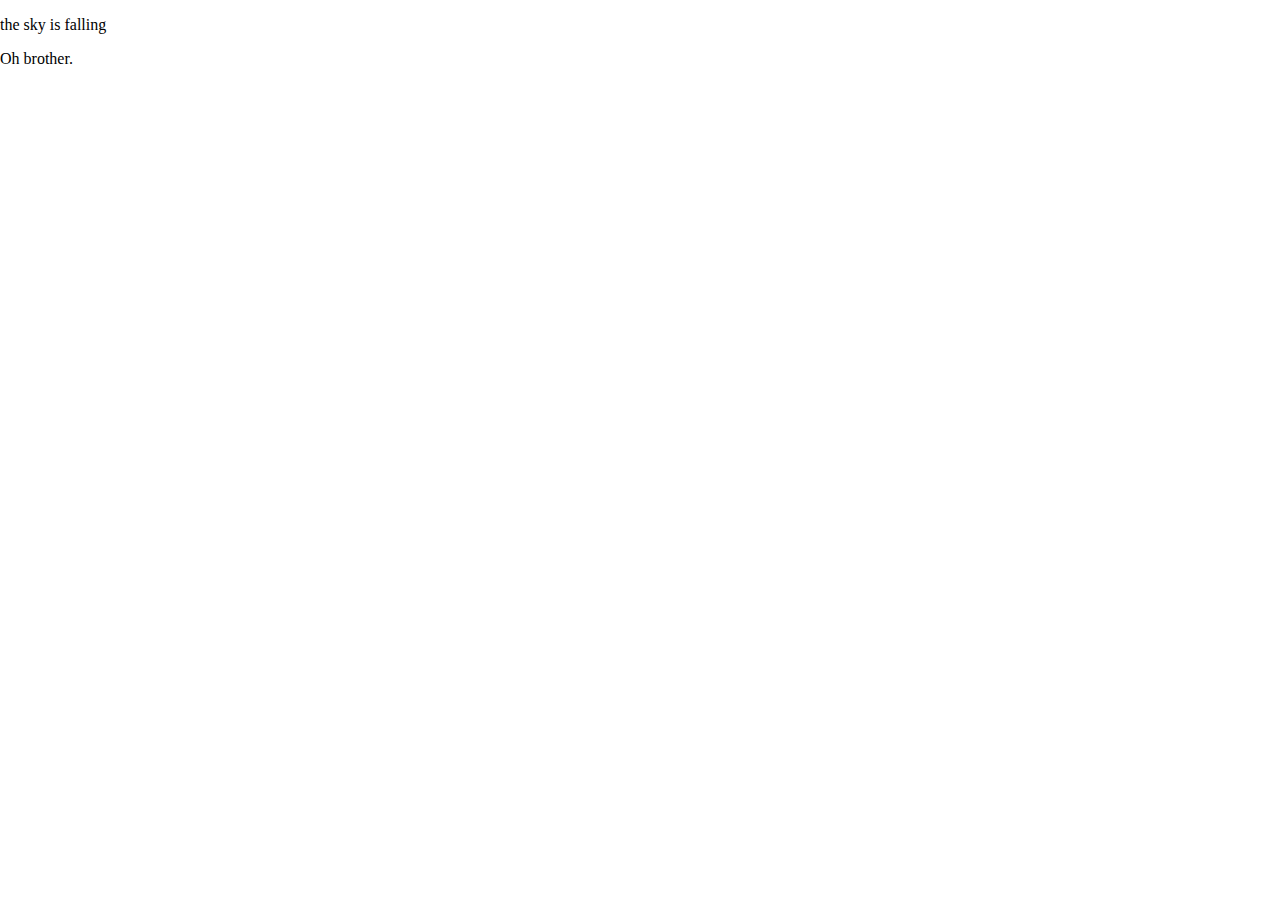
==== index.html @ a7586222 "Update index.html" ====
<!doctype html>
<html class="no-js" lang="en">

<head>
  <meta charset="utf-8">
  <title>Responsive Layouts</title>
  <meta name="description" content="This site will serve as the hub for many sub responsive layouts">
  <meta name="viewport" content="width=device-width, initial-scale=1">

  <meta property="og:title" content="">
  <meta property="og:type" content="">
  <meta property="og:url" content="">
  <meta property="og:image" content="">

  <link rel="manifest" href="site.webmanifest">
  <link rel="apple-touch-icon" href="icon.png">
  <!-- Place favicon.ico in the root directory -->

  <link rel="stylesheet" href="css/normalize.css">
  <link rel="stylesheet" href="css/main.css">

  <meta name="theme-color" content="#fafafa">
</head>

<body>
  <!-- Place your site's HTML here -->
  <p>the sky is falling</p>
  <p></p>
  <p>Oh brother.</p>
  <script src="js/main.js"></script>
</body>

</html>
---- css/main.css ----
/* Place CSS styles here */
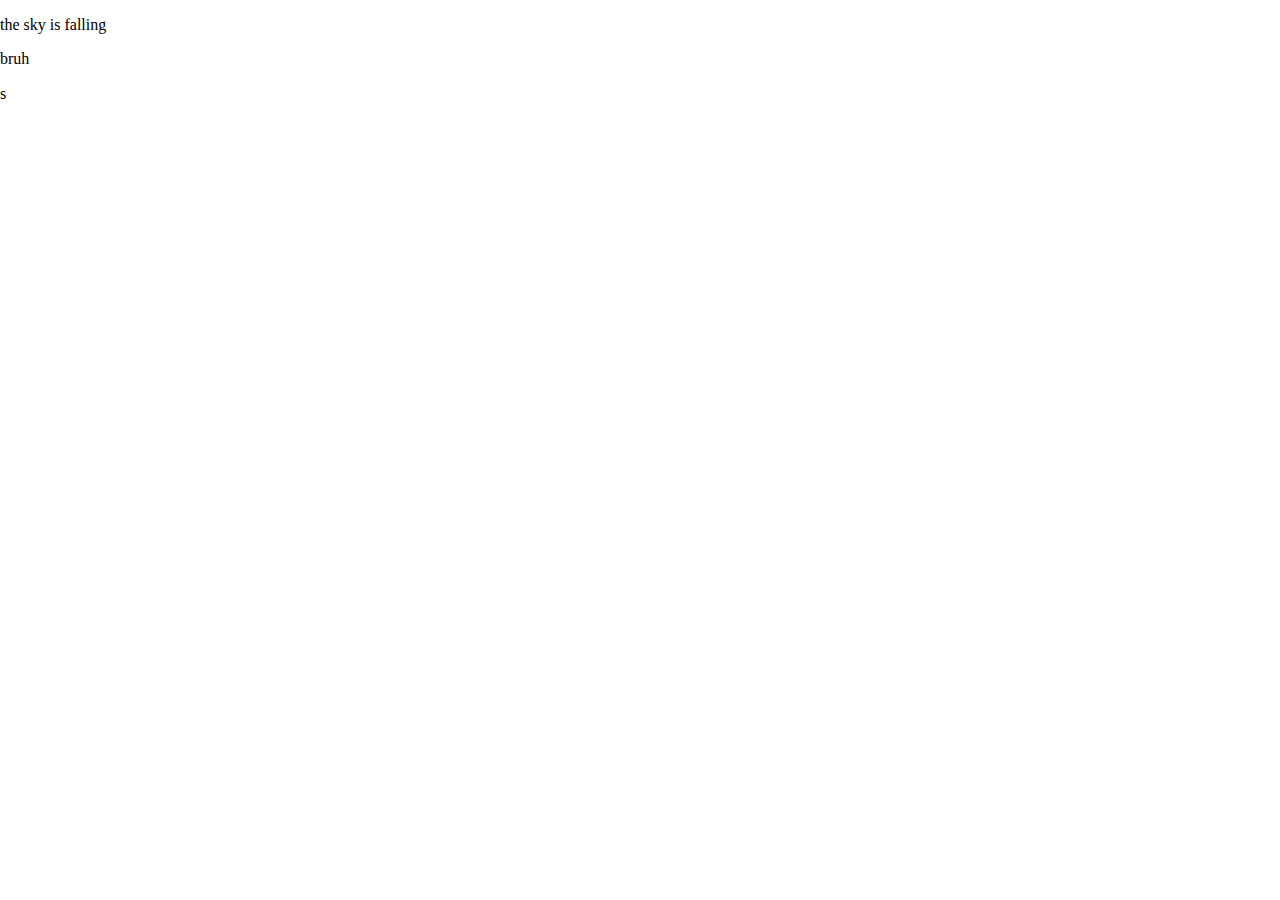
==== commit 0193f229: "Update index.html" ====
--- a/index.html
+++ b/index.html
@@ -25,9 +25,9 @@
 <body>
   <!-- Place your site's HTML here -->
   <p>the sky is falling</p>
-  <p></p>
-  <p>Oh brother.</p>
+  <p>bruh</p>
   <script src="js/main.js"></script>
 </body>
 
 </html>
+s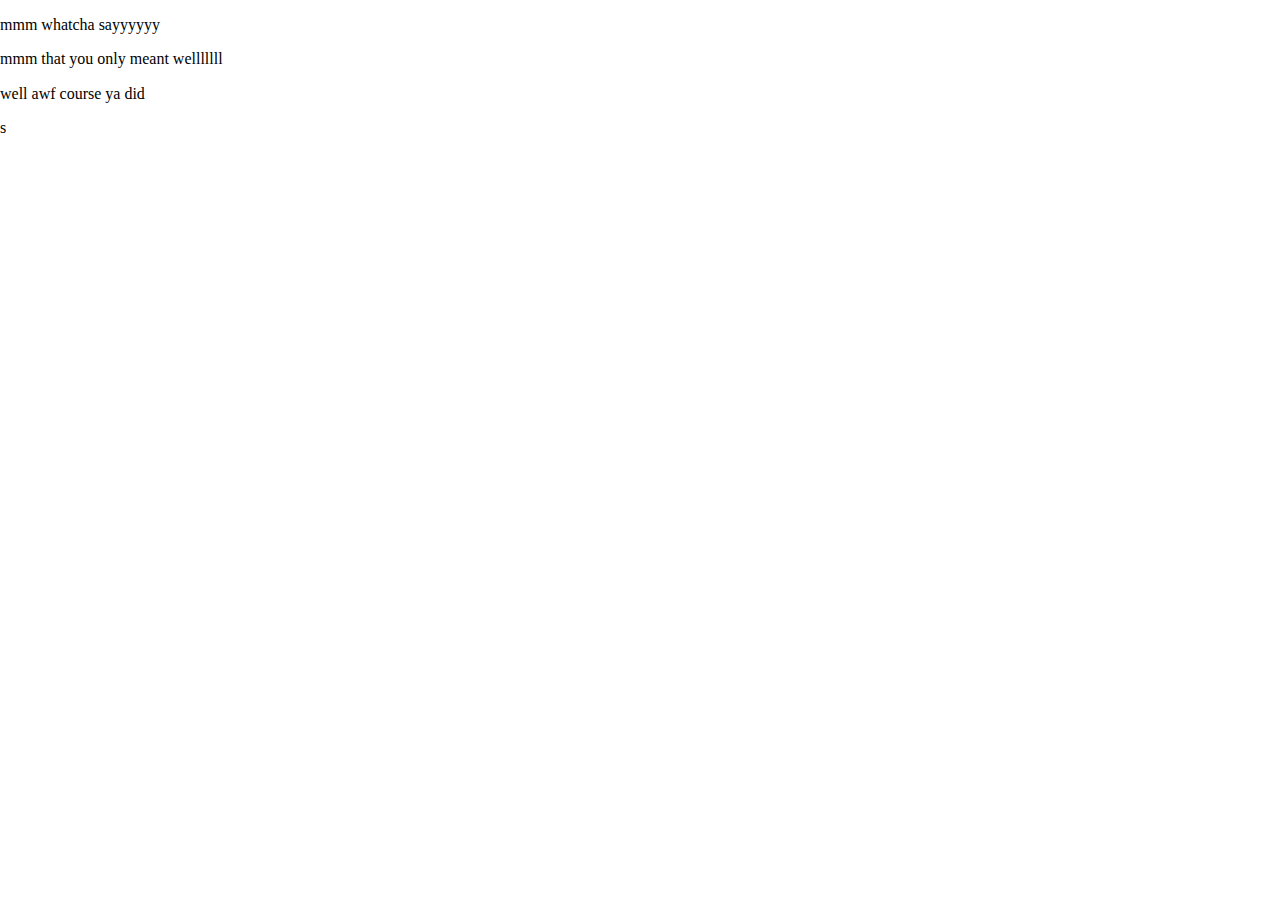
==== commit 70c0f1cf: "Update index.html" ====
--- a/index.html
+++ b/index.html
@@ -24,8 +24,9 @@
 
 <body>
   <!-- Place your site's HTML here -->
-  <p>the sky is falling</p>
-  <p>bruh</p>
+  <p>mmm whatcha sayyyyyy</p>
+  <p>mmm that you only meant welllllll</p>
+  <p>well awf course ya did</p>
   <script src="js/main.js"></script>
 </body>
 
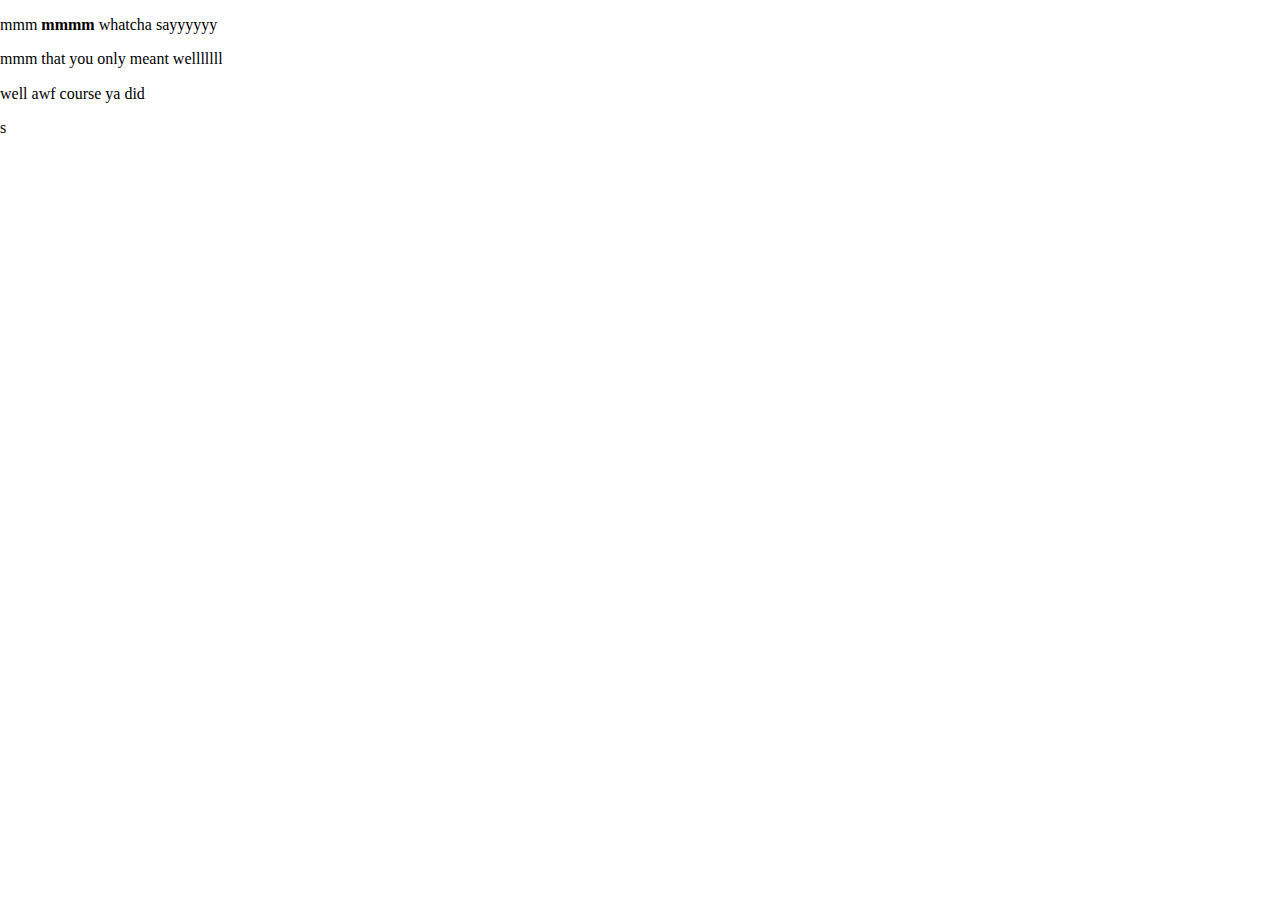
==== commit 2ce1f0c7: "Update index.html" ====
--- a/index.html
+++ b/index.html
@@ -24,7 +24,7 @@
 
 <body>
   <!-- Place your site's HTML here -->
-  <p>mmm whatcha sayyyyyy</p>
+  <p>mmm <strong>mmmm</strong> whatcha sayyyyyy</p>
   <p>mmm that you only meant welllllll</p>
   <p>well awf course ya did</p>
   <script src="js/main.js"></script>
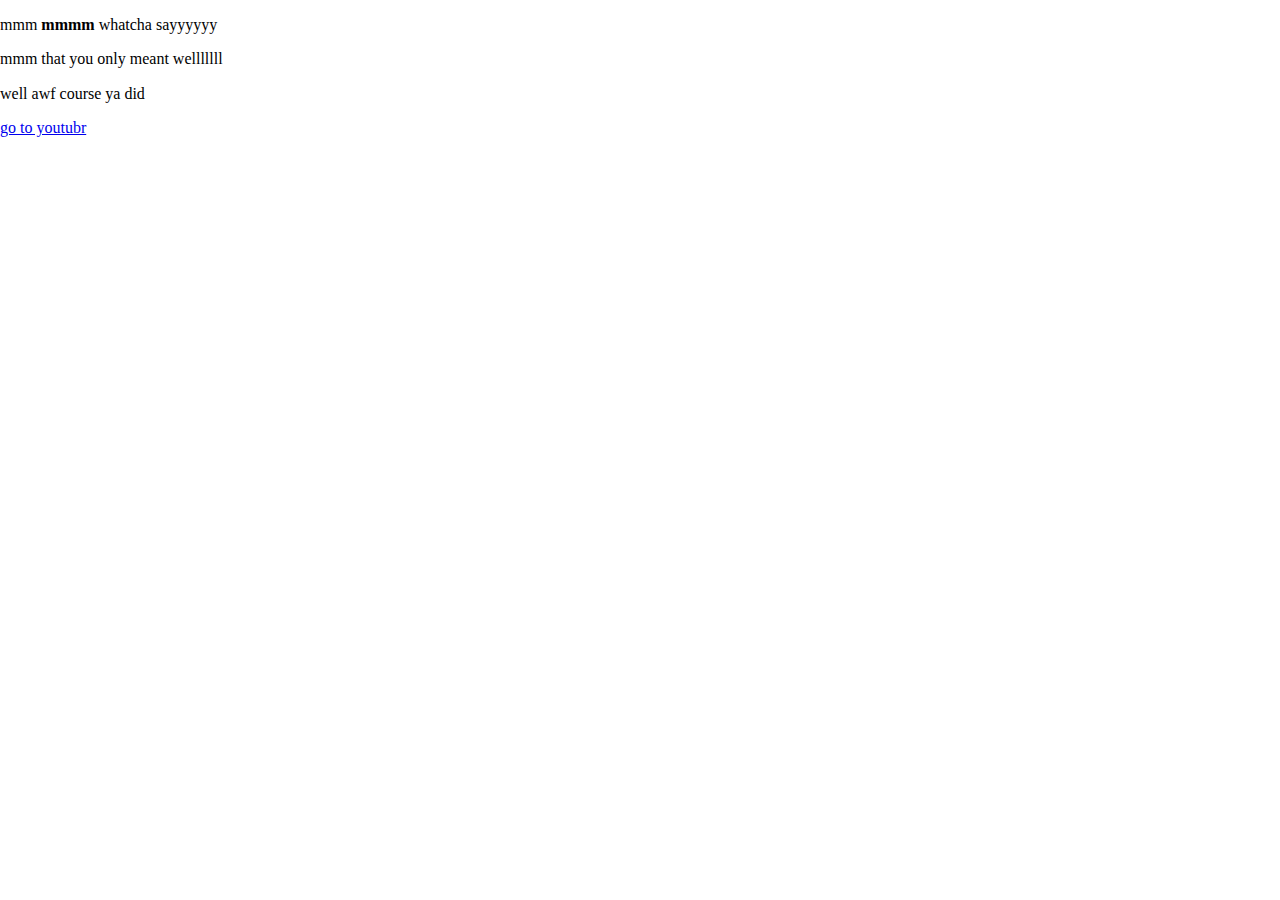
==== commit 0b849350: "Update index.html" ====
--- a/index.html
+++ b/index.html
@@ -27,8 +27,9 @@
   <p>mmm <strong>mmmm</strong> whatcha sayyyyyy</p>
   <p>mmm that you only meant welllllll</p>
   <p>well awf course ya did</p>
+  <a href="https://moodle.lsu.edu/"></a>
+  <a href="https://www.youtube.com/">go to youtubr</a>
   <script src="js/main.js"></script>
 </body>
 
 </html>
-s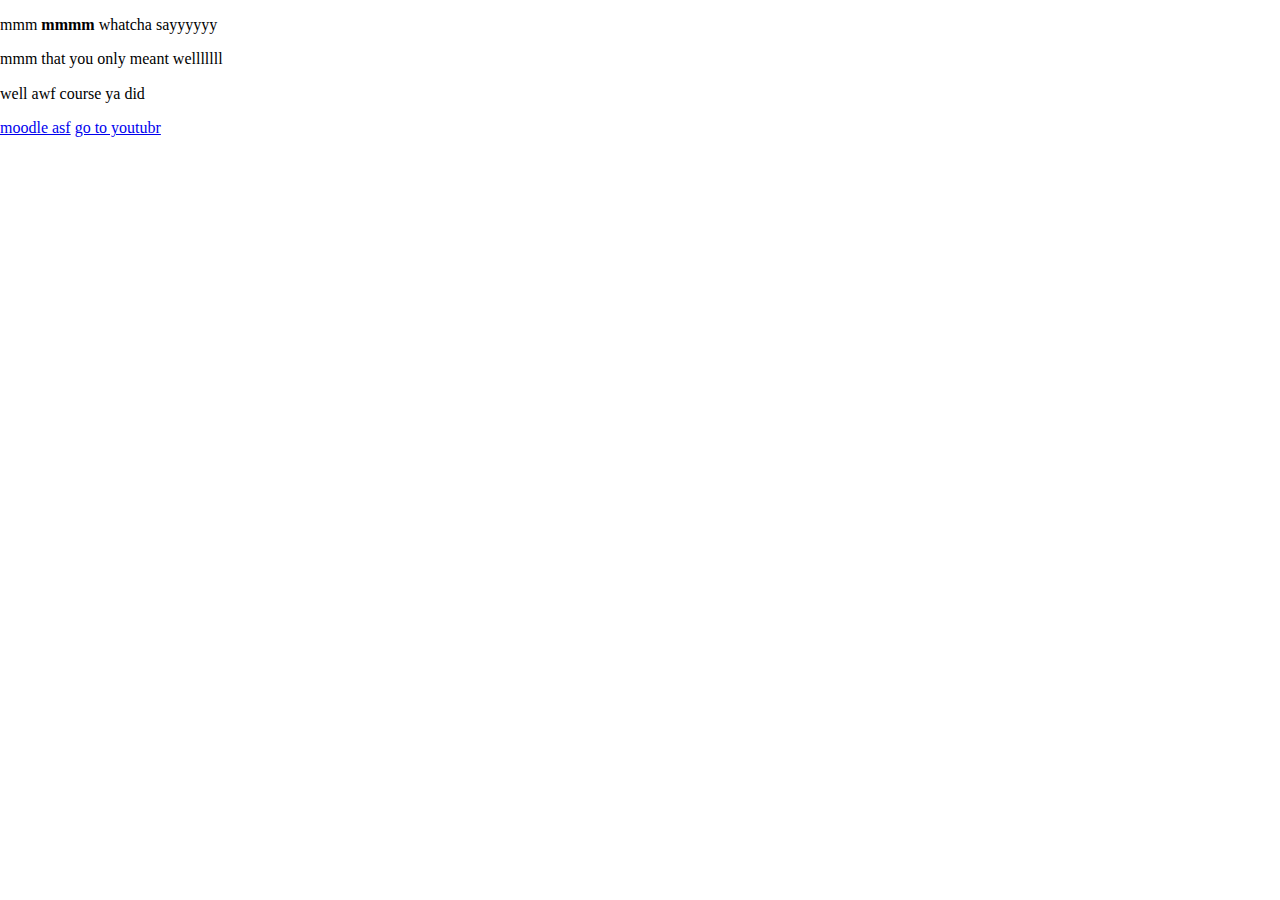
==== commit a54ee733: "Update index.html" ====
--- a/index.html
+++ b/index.html
@@ -27,7 +27,7 @@
   <p>mmm <strong>mmmm</strong> whatcha sayyyyyy</p>
   <p>mmm that you only meant welllllll</p>
   <p>well awf course ya did</p>
-  <a href="https://moodle.lsu.edu/"></a>
+  <a href="https://moodle.lsu.edu/">moodle asf</a>
   <a href="https://www.youtube.com/">go to youtubr</a>
   <script src="js/main.js"></script>
 </body>
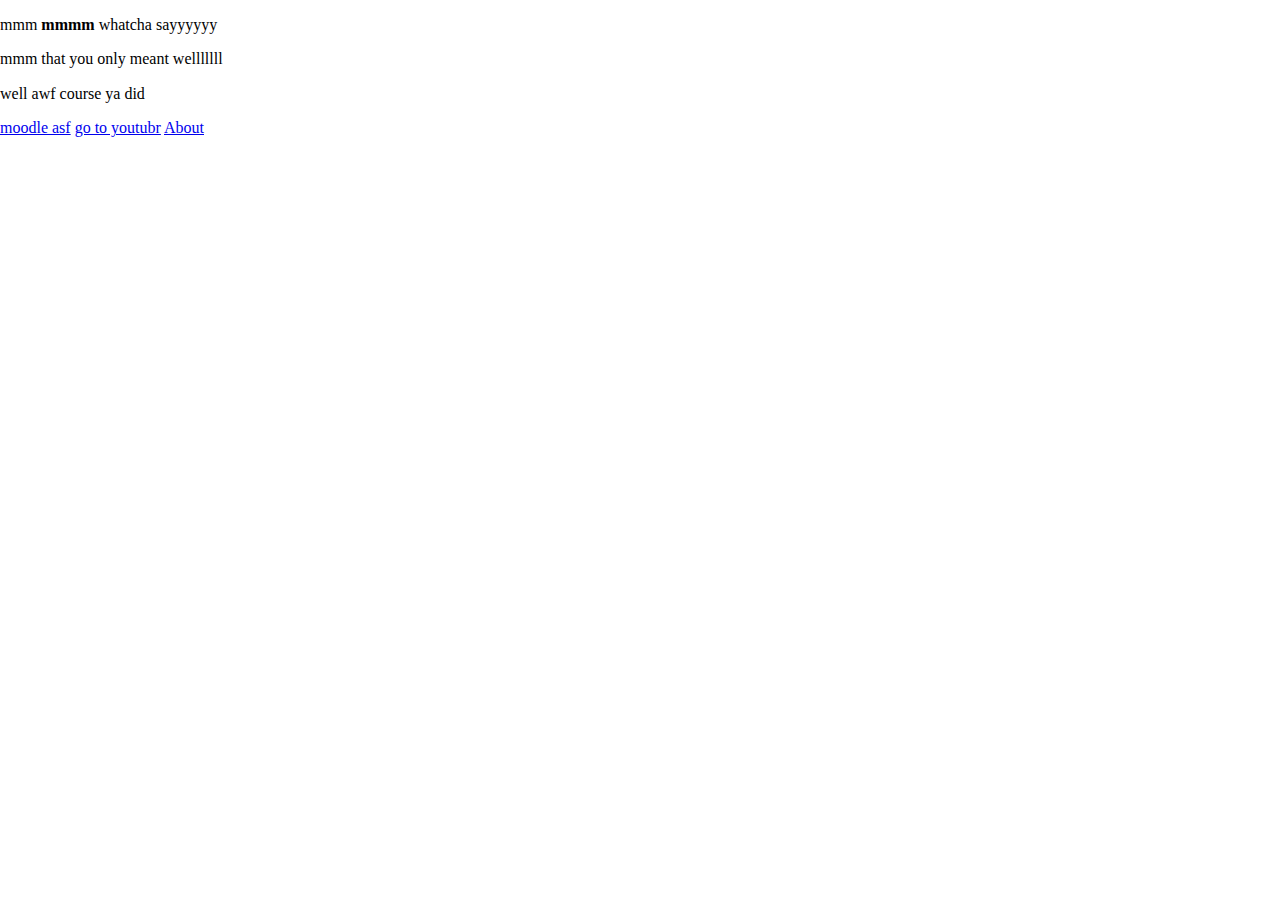
==== commit b141949d: "Update index.html" ====
--- a/index.html
+++ b/index.html
@@ -24,11 +24,12 @@
 
 <body>
   <!-- Place your site's HTML here -->
-  <p>mmm <strong>mmmm</strong> whatcha sayyyyyy</p>
-  <p>mmm that you only meant welllllll</p>
-  <p>well awf course ya did</p>
-  <a href="https://moodle.lsu.edu/">moodle asf</a>
+  <p>   mmm <strong>   mmmm  </strong>  whatcha sayyyyyy</p>
+  <p>   mmm that you only meant welllllll</p>
+  <p>   well awf course ya did</p>
+  <a href="https://moodle.lsu.edu/" target="">moodle asf</a>
   <a href="https://www.youtube.com/">go to youtubr</a>
+  <a href="./about.html">About</a>
   <script src="js/main.js"></script>
 </body>
 
